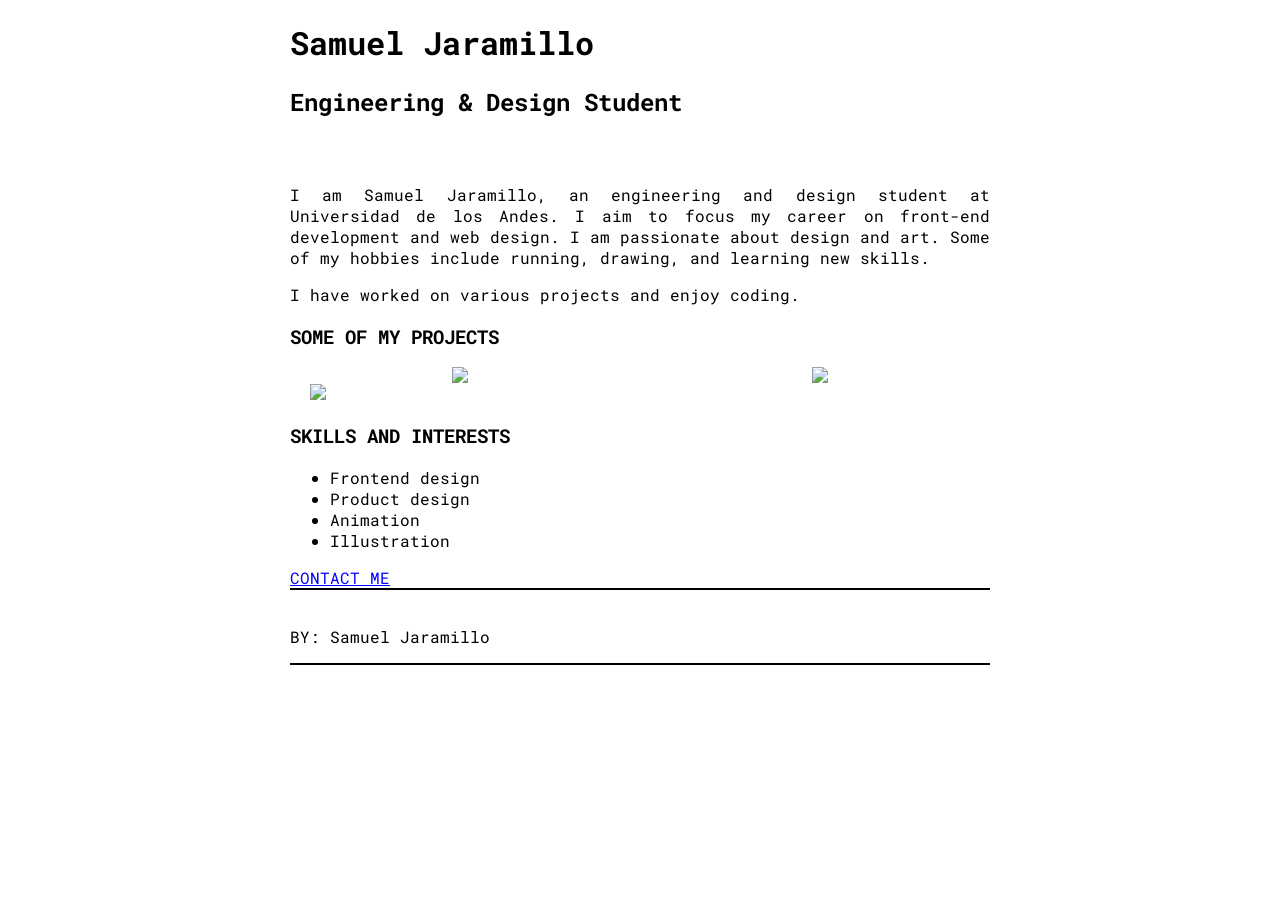
==== index.html @ 810b48ac "web" ====
<!DOCTYPE html>
<html lang="en">
  <head>
    <meta charset="utf-8" />
    <meta name="viewport" content="width=device-width, initial-scale=1" />
    <title>Portafolio</title>
    
     <link rel="stylesheet" href="/diseño.css" />
  </head>
  <body>
    <header>
        <h1>Samuel Jaramillo</h1>
        <h2> Engineering & Design Student </h2>
    </header>
    <main>
        <p>
          I am Samuel Jaramillo, an engineering and design student at Universidad de los Andes. 
          I aim to focus my career on front-end development and web design. I am passionate about design and art.
           Some of my hobbies include running, drawing, and learning new skills.


        </p>
        <p>I have worked on various projects and enjoy coding. </p>
      <h3>
        SOME OF MY PROJECTS
      </h3>
      <div class="image">
        <img src ="https://cdn.glitch.global/7a0f1048-dc06-4eaa-8a4c-90b3f7275e11/Captura%20de%20pantalla%202025-01-16%20154908.png?v=1737039532037"/>
        
        <img src = "https://cdn.glitch.global/7a0f1048-dc06-4eaa-8a4c-90b3f7275e11/Captura%20de%20pantalla%202025-01-16%20155722.png?v=1737039538138"/>
        </div>
        <img class="imga1" src = "https://cdn.glitch.global/7a0f1048-dc06-4eaa-8a4c-90b3f7275e11/Captura%20de%20pantalla%202024-12-23%20160817.png?v=1737039520101"/>
      
        <h3> SKILLS AND INTERESTS </h3>
        <ul>
          <li>Frontend design</li>
          <li>Product design</li>
          <li>Animation</li>
          <li>Illustration</li>
        </ul>
        <a href="second.html"> CONTACT ME</a>
    </main>
    <footer>
        <p>BY: Samuel Jaramillo</p>
    </footer> 
   
  </body>
</html>
---- diseño.css ----
@import url('https://fonts.googleapis.com/css2?family=Amatic+SC:wght@400;700&family=Arsenal+SC:ital,wght@0,400;0,700;1,400;1,700&family=Cinzel:wght@400..900&family=Glory:ital,wght@0,100..800;1,100..800&family=League+Gothic&family=Macondo&family=Roboto+Mono:ital,wght@0,100..700;1,100..700&family=Space+Grotesk:wght@300..700&family=Ysabeau+SC:wght@1..1000&display=swap');

:root{
  --tipo: "Roboto Mono",serif;
}

*{
  font-family: var(--tipo);
  max-width: 700px;
  margin-left: auto;
  margin-right: auto;
  
}

body{
  text-align: justify;
  padding-bottom:50px;
}

img{
   max-width: 97%;
}
.image{
  display: grid;
  grid-template-columns: 1fr 1fr;
  gap: 20px;
}
.imga1{
  padding-left:20px;
}

a{
 color:blue;
}
main{
    padding-top: 30px;
}
footer{
    padding-top: 20px;
    border-top: 2px solid black;
    border-bottom: 2px solid black;
}
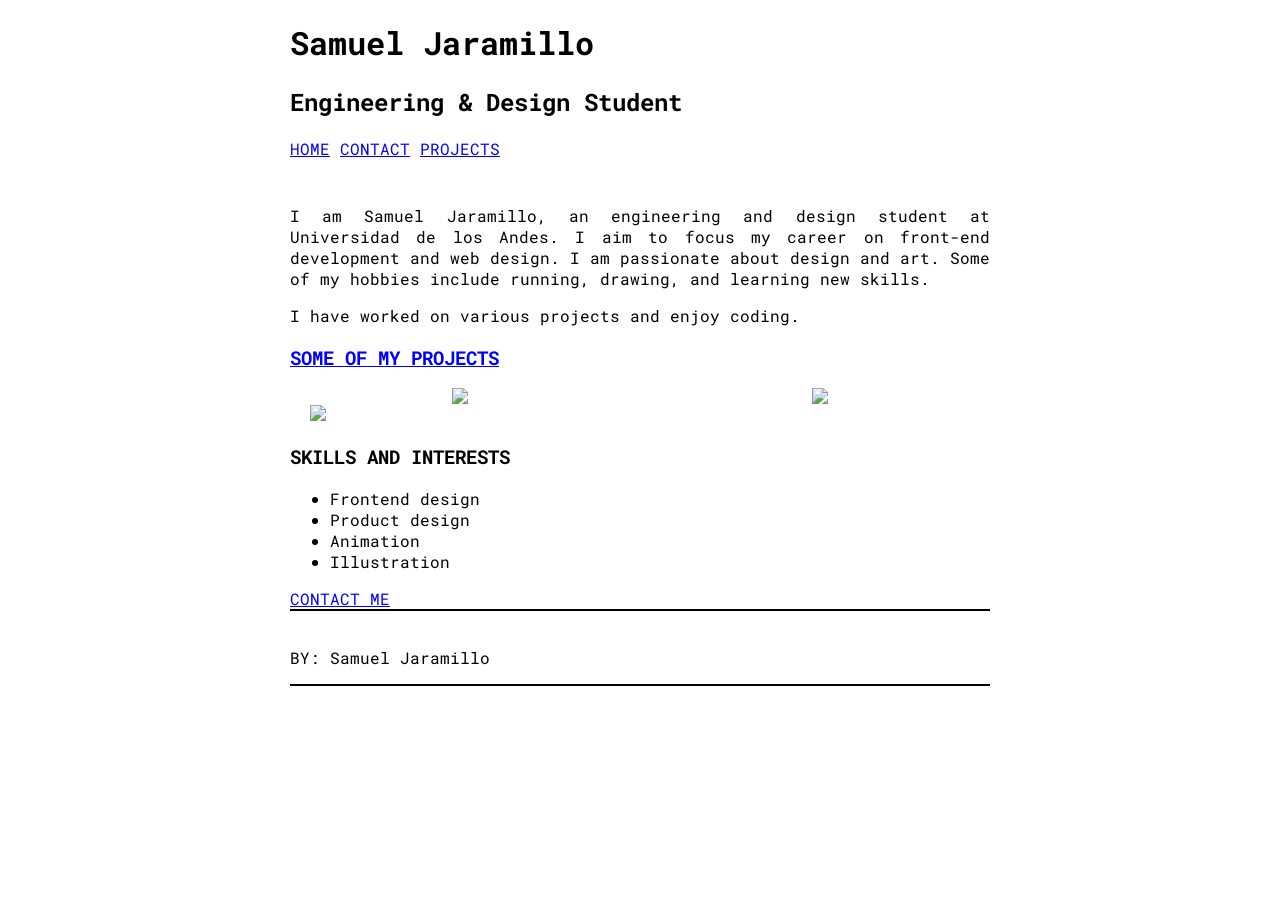
==== commit 0785c93a: "asagment2" ====
--- a/index.html
+++ b/index.html
@@ -5,12 +5,15 @@
     <meta name="viewport" content="width=device-width, initial-scale=1" />
     <title>Portafolio</title>
     
-     <link rel="stylesheet" href="/diseño.css" />
+     <link rel="stylesheet" href="dis.css" />
   </head>
   <body>
     <header>
         <h1>Samuel Jaramillo</h1>
         <h2> Engineering & Design Student </h2>
+        <a href="index.html">HOME</a>
+        <a href="second.html">CONTACT</a>
+        <a href="therd.html">PROJECTS</a>
     </header>
     <main>
         <p>
@@ -22,7 +25,7 @@
         </p>
         <p>I have worked on various projects and enjoy coding. </p>
       <h3>
-        SOME OF MY PROJECTS
+        <a href="therd.html">SOME OF MY PROJECTS</a>
       </h3>
       <div class="image">
         <img src ="https://cdn.glitch.global/7a0f1048-dc06-4eaa-8a4c-90b3f7275e11/Captura%20de%20pantalla%202025-01-16%20154908.png?v=1737039532037"/>
--- a/dis.css
+++ b/dis.css
@@ -0,0 +1,56 @@
+@import url('https://fonts.googleapis.com/css2?family=Amatic+SC:wght@400;700&family=Arsenal+SC:ital,wght@0,400;0,700;1,400;1,700&family=Cinzel:wght@400..900&family=Glory:ital,wght@0,100..800;1,100..800&family=League+Gothic&family=Macondo&family=Roboto+Mono:ital,wght@0,100..700;1,100..700&family=Space+Grotesk:wght@300..700&family=Ysabeau+SC:wght@1..1000&display=swap');
+
+:root{
+  --tipo: "Roboto Mono",serif;
+}
+
+*{
+  font-family: var(--tipo);
+  max-width: 700px;
+  margin-left: auto;
+  margin-right: auto;
+  
+}
+
+body{
+  text-align: justify;
+  padding-bottom:50px;
+}
+
+img{
+   max-width: 97%;
+}
+.image{
+  display: grid;
+  grid-template-columns: 1fr 1fr;
+  gap: 20px;
+}
+.imga1{
+  padding-left:20px;
+}
+
+a{
+ color:blue;
+}
+main{
+    padding-top: 30px;
+}
+footer{
+    padding-top: 20px;
+    border-top: 2px solid black;
+    border-bottom: 2px solid black;
+}
+
+.m{
+  display: grid;
+  grid-template-columns: 1fr 1fr ;
+  gap:10px
+}
+
+@media (max-width: 575px){
+  .m{
+    display: grid;
+    grid-template-columns: 1fr ;
+    gap:10px
+  }
+ }
